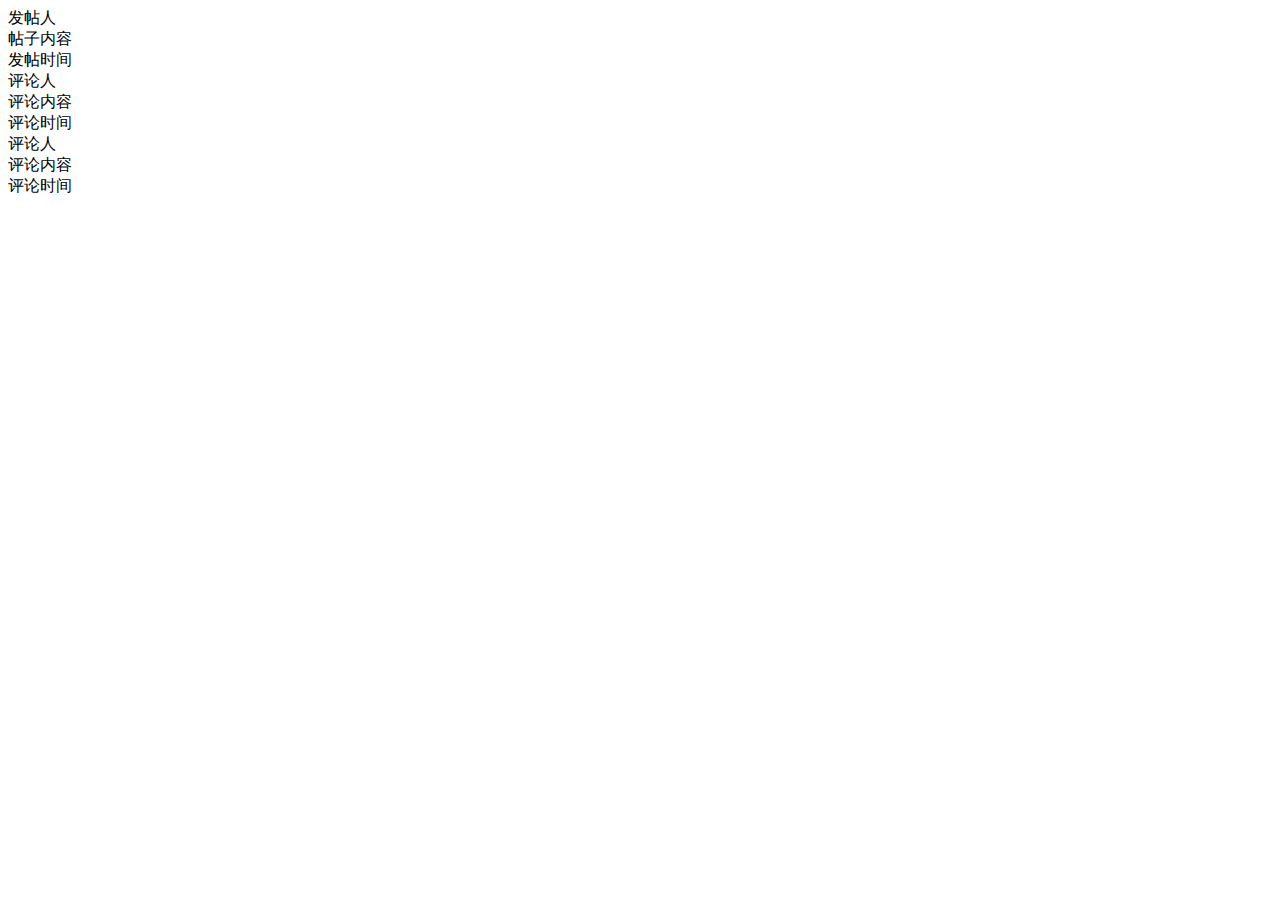
==== src/main/resources/templates/detail.html @ 5a59ffc7 "后端接口开发完成" ====
<!DOCTYPE html>
<html lang="en" xmlns:th="http://www.thymeleaf.org">
<head>
    <title>帖子详情</title>
    <meta http-equiv="Content-Type" content="text/html; charset=UTF-8" />
    <!-- <link rel="stylesheet" href="/css/layui.css"  media="all"> -->
    <link rel="stylesheet" href="/barter/css/style.css">
</head>
<body>
    
    <!-- 帖子信息 -->
    <div class="post_detail">
        
        <!-- 发帖人 -->
        <div class="post_man">
            发帖人

        </div>
        <!-- 帖子内容 -->
        <div class="post_content">
            帖子内容

        </div>
        <!-- 发帖时间 -->
        <div class="post_time">
            发帖时间

        </div>
    </div>

    <!-- 帖子评论 -->
    <div class="post_comment">
        <!-- 评论详情 -->
        <!-- 第一个评论 -->
    <div class="comment">
        <!-- 评论人 -->
        <div class="comment_man">
            评论人
        </div>
        <!-- 评论内容 -->
        <div class="comment_content">
            评论内容
        </div>
        <!-- 评论时间 -->
        <div class="comment_time">
            评论时间
        </div>


    </div>
    <!-- 第二个评论...... -->
    <div class="comment">
        <!-- 评论人 -->
        <div class="comment_man">
            评论人
        </div>
        <!-- 评论内容 -->
        <div class="comment_content">
            评论内容
        </div>
        <!-- 评论时间 -->
        <div class="comment_time">
            评论时间
        </div>


    </div>


    </div>
    
</body>
</html>
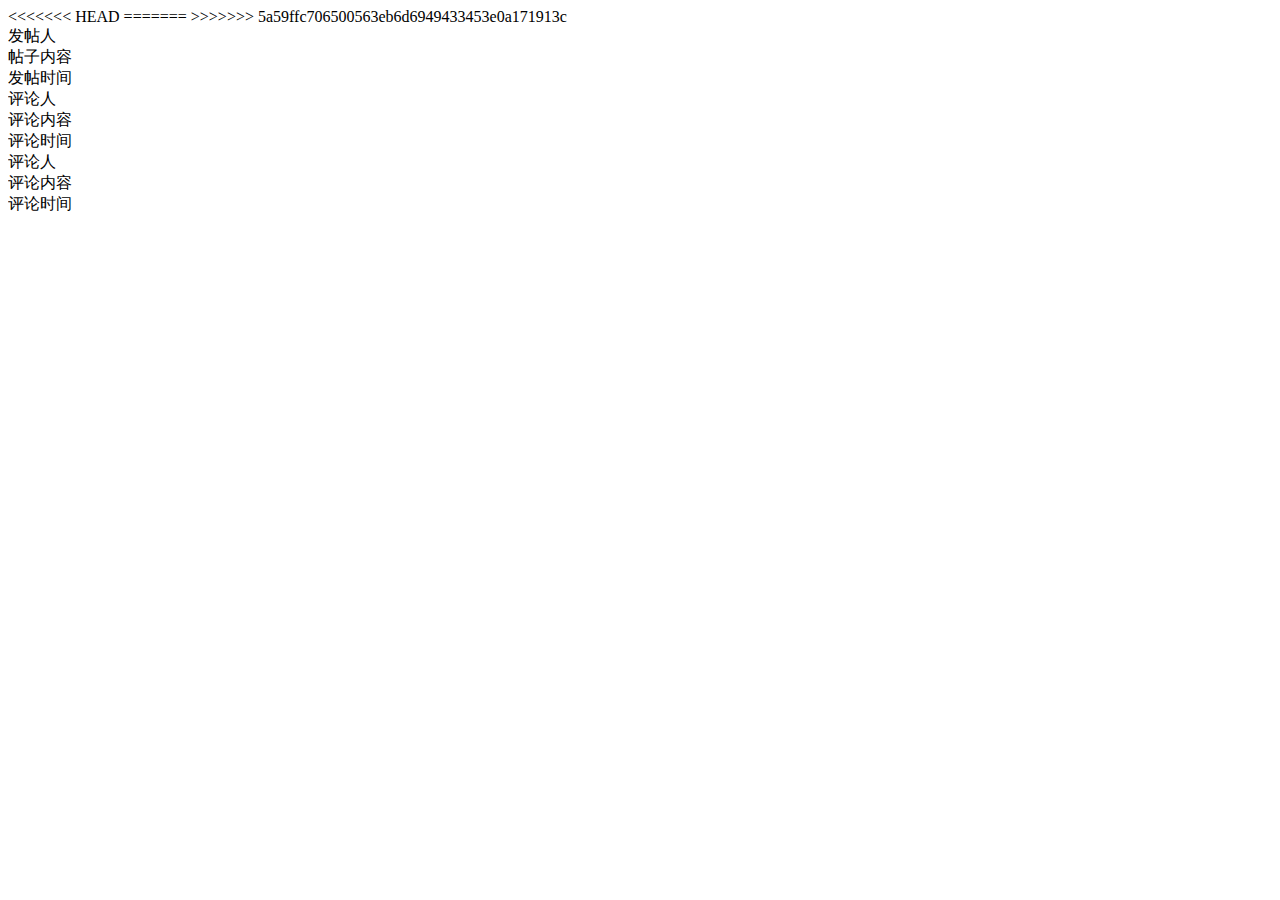
==== commit bcbe552f: "logo设计上传" ====
--- a/src/main/resources/templates/detail.html
+++ b/src/main/resources/templates/detail.html
@@ -4,7 +4,11 @@
     <title>帖子详情</title>
     <meta http-equiv="Content-Type" content="text/html; charset=UTF-8" />
     <!-- <link rel="stylesheet" href="/css/layui.css"  media="all"> -->
+<<<<<<< HEAD
+    <link rel="stylesheet" href="http://localhost:9285/barter/css/style.css">
+=======
     <link rel="stylesheet" href="/barter/css/style.css">
+>>>>>>> 5a59ffc706500563eb6d6949433453e0a171913c
 </head>
 <body>
     
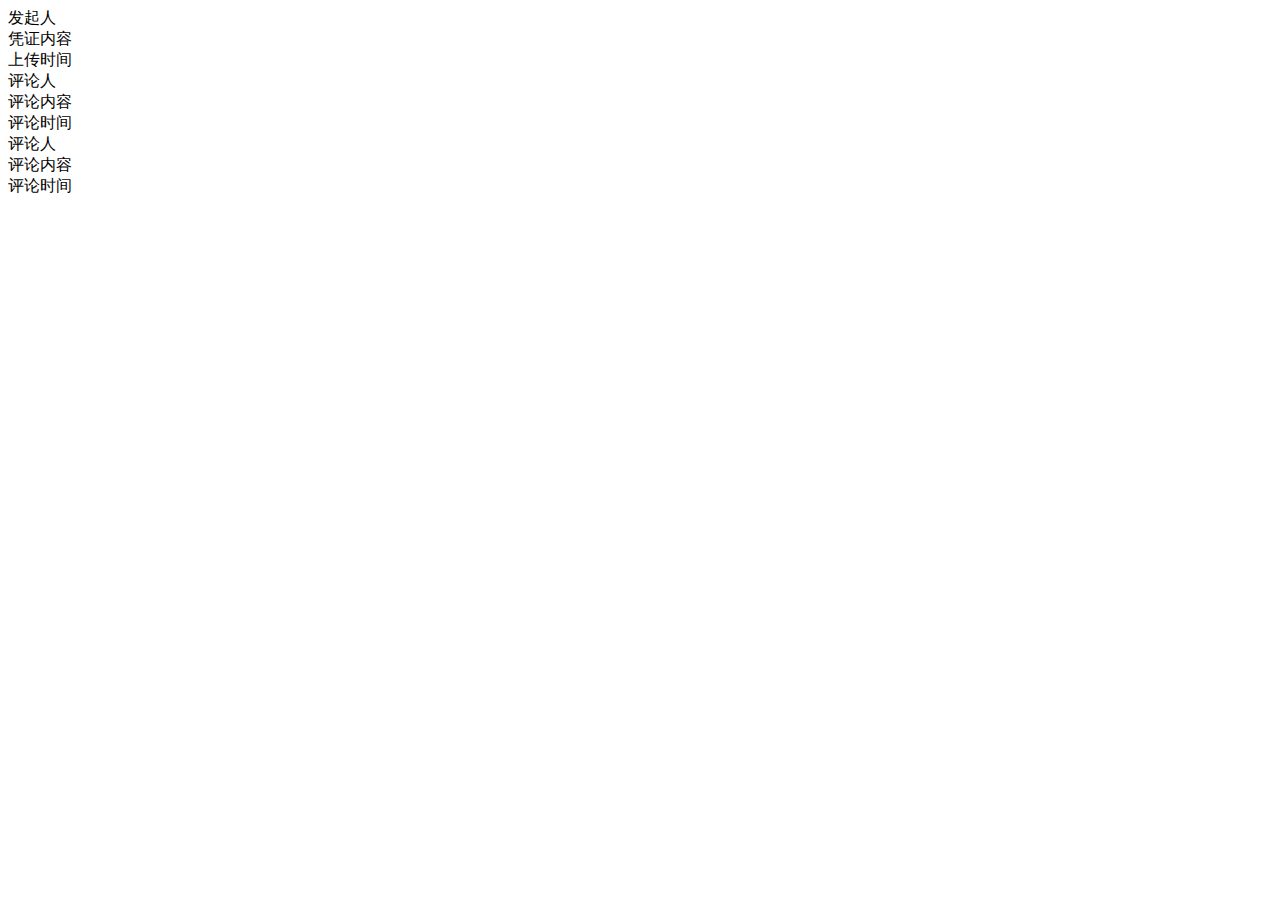
==== commit 9b0eb407: "增加跨域配置、新增根据用户名字查找用户接口" ====
--- a/src/main/resources/templates/detail.html
+++ b/src/main/resources/templates/detail.html
@@ -1,14 +1,10 @@
 <!DOCTYPE html>
 <html lang="en" xmlns:th="http://www.thymeleaf.org">
 <head>
-    <title>帖子详情</title>
+    <title>凭证详情</title>
     <meta http-equiv="Content-Type" content="text/html; charset=UTF-8" />
     <!-- <link rel="stylesheet" href="/css/layui.css"  media="all"> -->
-<<<<<<< HEAD
     <link rel="stylesheet" href="http://localhost:9285/barter/css/style.css">
-=======
-    <link rel="stylesheet" href="/barter/css/style.css">
->>>>>>> 5a59ffc706500563eb6d6949433453e0a171913c
 </head>
 <body>
     
@@ -17,17 +13,17 @@
         
         <!-- 发帖人 -->
         <div class="post_man">
-            发帖人
+            发起人
 
         </div>
         <!-- 帖子内容 -->
         <div class="post_content">
-            帖子内容
+            凭证内容
 
         </div>
         <!-- 发帖时间 -->
         <div class="post_time">
-            发帖时间
+            上传时间
 
         </div>
     </div>
